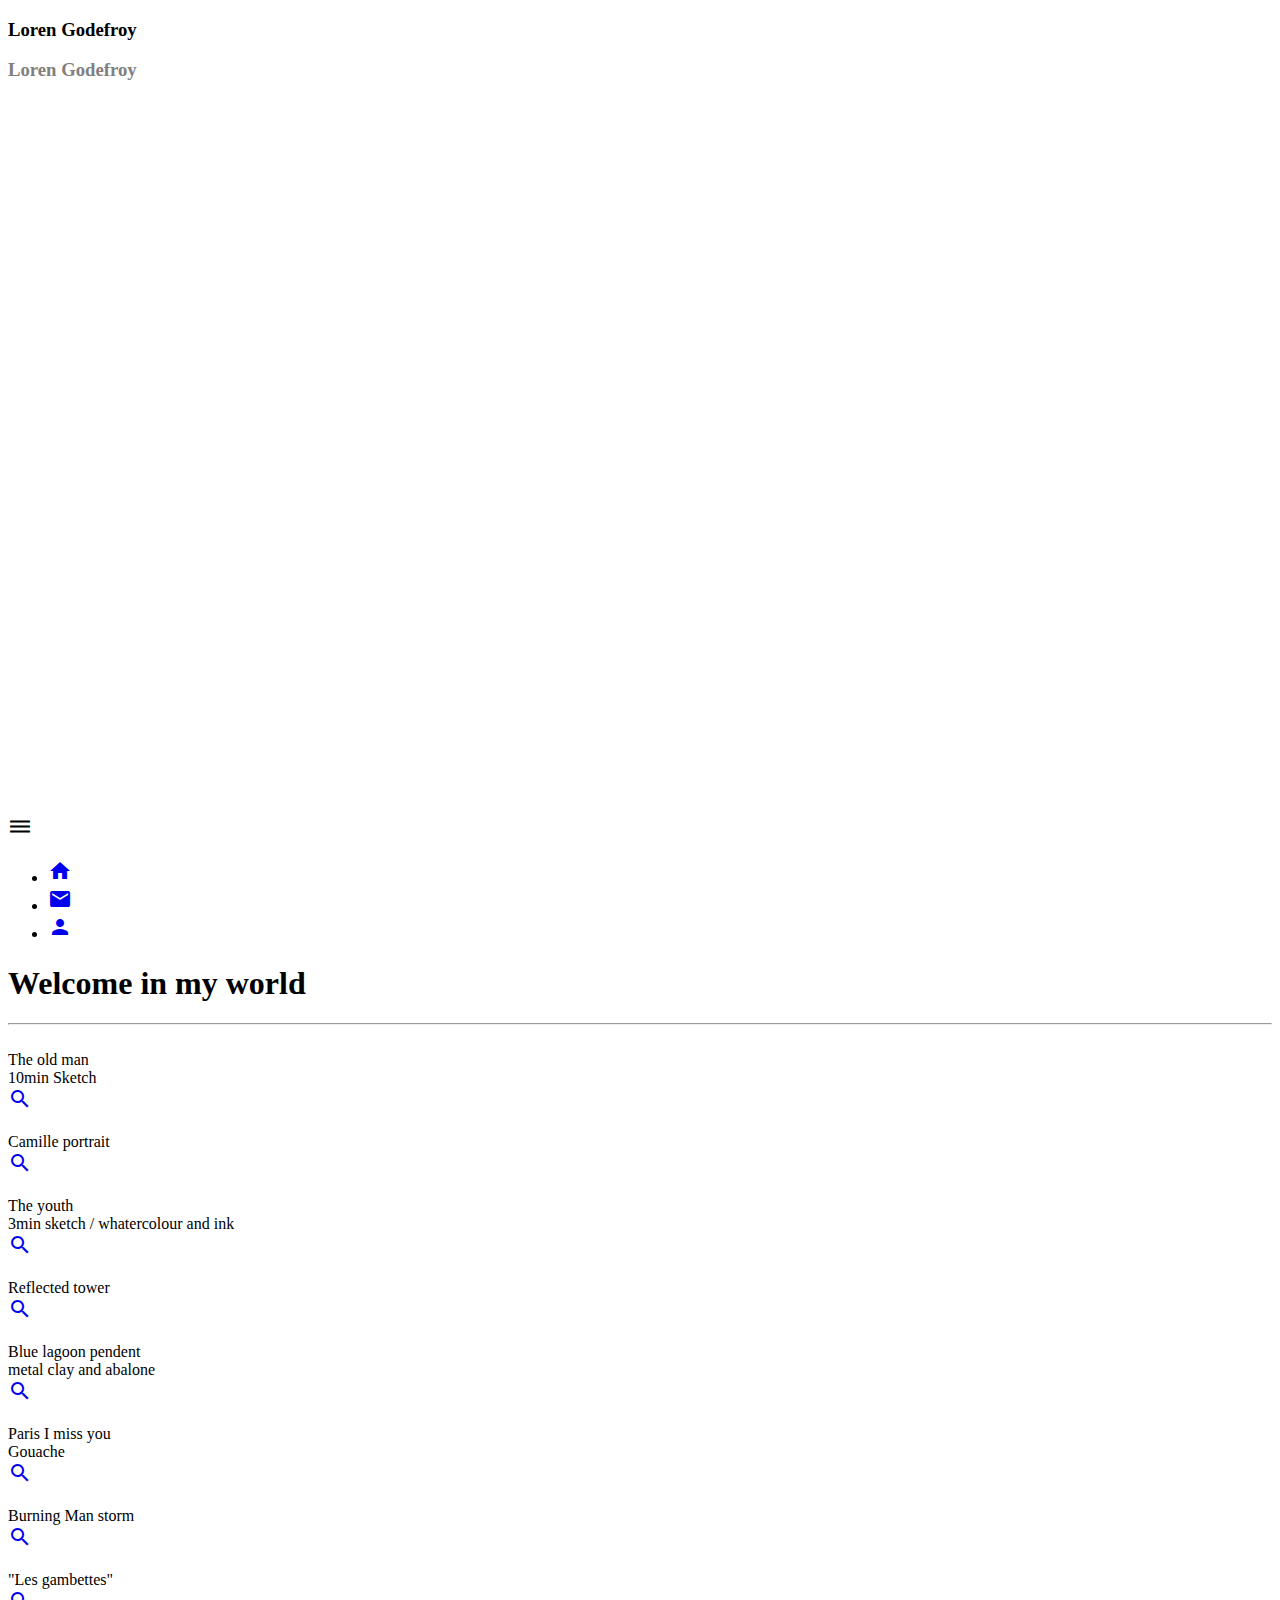
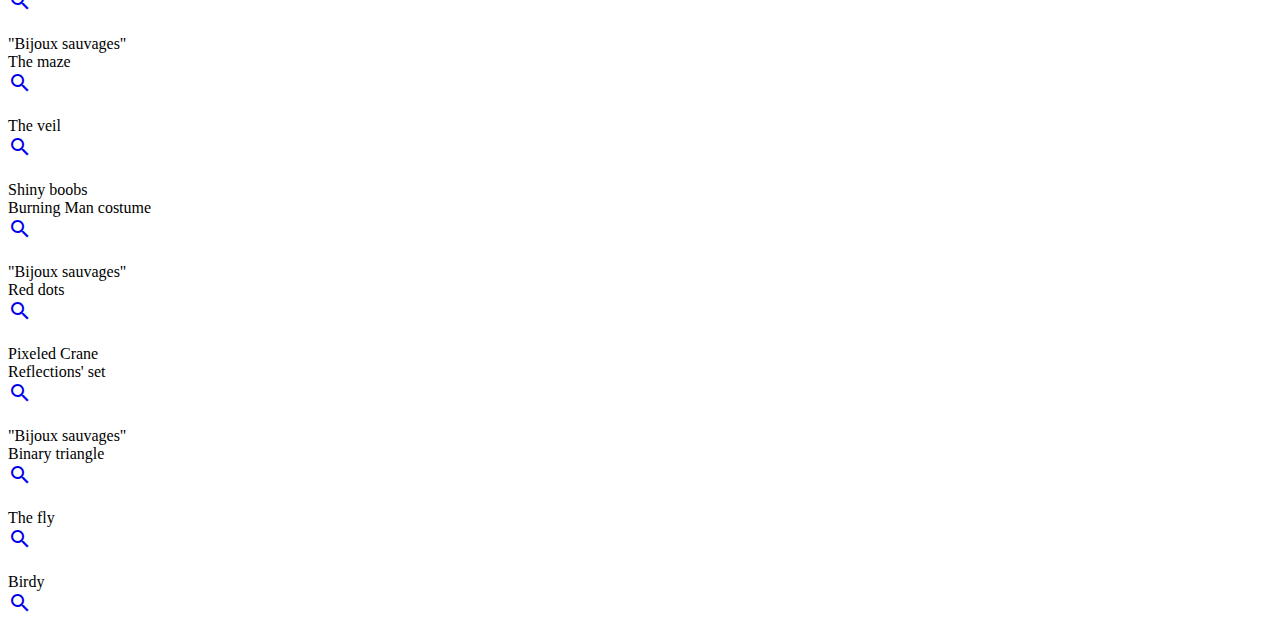
==== index.html @ ba367816 "attempt to fix js issue" ====
<!DOCTYPE html>
<html>
<head>
  <meta charset="utf-8"/>
  <title>My craft</title>

  <meta name="viewport" content="width=device-width, initial-scale=1.0">

  <script src="lib/jquery-3.1.1.min.js" charset="utf-8"></script>
  <script src="script.js" charset="utf-8"></script>


  <script src="https://use.fontawesome.com/9c2b1b55c2.js"></script>
  <link href="https://fonts.googleapis.com/css?family=Alegreya+Sans:100" rel="stylesheet">

  <!-- MATERIALIZE CSS -->
  <!-- Compiled and minified CSS -->
  <link rel="stylesheet" href="https://cdnjs.cloudflare.com/ajax/libs/materialize/0.100.2/css/materialize.min.css">

  <!-- Compiled and minified JavaScript -->
  <script src="https://cdnjs.cloudflare.com/ajax/libs/materialize/0.100.2/js/materialize.min.js"></script>

  <!-- icons Materialize -->
  <link href="https://fonts.googleapis.com/icon?family=Material+Icons" rel="stylesheet">

  <link rel="stylesheet" href="style.css" type="text/css">

  <script type="text/javascript" src="https://cdnjs.cloudflare.com/ajax/libs/lightbox2/2.9.0/js/lightbox.min.js"></script>

  <link rel="stylesheet" href="https://cdnjs.cloudflare.com/ajax/libs/lightbox2/2.9.0/css/lightbox.min.css" />

</head>
<body>

  <div id="menu-container-index">
    <!--  <a id="menu-index" href="home.html"><i class="fa fa-window-minimize fa-index" aria-hidden="true" color="white"></i></a> -->
    <div class="hide-on-med-and-down"><h3>Loren Godefroy</h3></div>

        <div class="hide-on-large-only"><h3 style="color: grey;">Loren Godefroy</h3></div>

  </div>


  <div id="container-video">

    <div class="arrow-video">
      <!-- <a class="button-home white" href="index.html" style="z-index: 239; opacity: 1;"><i class="material-icons">arrow_downward</i></a> -->
    </div>

    <div class="hide-on-med-and-down">

      <video width="1920" height="1080" autoplay="autoplay" loop="1" muted  style="width: 100%; height: auto; margin-left: 0px; margin-top: 0px;">
        <source src="imgs/720p-b-and-w.m4v" frameborder="0" allowfullscreen>
          <source src="movie.ogg" type="video/ogg">
            Your browser does not support the video tag.
          </video>
        </div>

      </div>

      <div class="button-video hide-on-med-and-down">
        <div class="text-overlay-one">
          <a href="#down"><i class="fa medium fa-chevron-down" aria-hidden="true"></i>
          </a>
        </div>
      </div>



      <div class="button-video hide-on-large-only">
        <div class="text-overlay-one">
          <a href="#down"><i class="fa medium fa-chevron-down" aria-hidden="true"></i>
          </a>
        </div>
      </div>




      <div class="container-pictures">

        <!-- BOUTON NAV -->
        <div class="fixed-action-btn horizontal">
          <a class="btn-floating btn-large waves-effect waves-light red">
            <i class="large material-icons">dehaze</i>
          </a>
          <ul>
            <li><a class="btn-floating red" href="index.html"><i class="material-icons">home</i></a></li>
            <li><a class="btn-floating blue" href="contact.html"><i class="material-icons">email</i></a></li>
            <li><a class="btn-floating green" href="about.html"><i class="material-icons">person</i></a></li>
          </ul>
        </div>





        <a id="down"></a>
        <h1>Welcome in my world</h1>
        <hr>
        <div class="row">

          <!-- COLUMN 1 -->
          <div class="col l4 m6 s12">




            <!-- PHOTO -->
            <div class="overlay-box">
              <img class="margin-bottom z-depth-1" src="imgs/drawing/sketch-old-man.jpg" alt="">
              <div class="overlay-blue">
                <div class="text-overlay"> The old man<br> 10min Sketch </div>
                <div class="button hide-on-med-and-down">
                <a href="imgs/drawing/sketch-old-man.jpg" data-lightbox="image-1" data-title="Old man 1" class="btn-floating btn-medium waves-effect waves-light grey"><i class="material-icons">search</i></a>
                </div>
              </div>
            </div>


            <!-- PHOTO -->
            <div class="overlay-box">
              <img class="margin-bottom z-depth-1" src="imgs/mix/photo-camille-bis.jpg" alt="">
              <div class="overlay-blue">
                <div class="text-overlay"> Camille portrait</div>
                <div class="button hide-on-med-and-down">
                <a href="imgs/mix/photo-camille-bis.jpg" data-lightbox="image-1" data-title="Camille" class="btn-floating btn-medium waves-effect waves-light grey"><i class="material-icons">search</i></a>
                </div>
              </div>
            </div>




            <!-- PHOTO -->
            <div class="overlay-box">
              <img class="margin-bottom z-depth-1" src="imgs/drawing/croquis-couleur-1.jpg" alt="">
              <div class="overlay-blue">
                <div class="text-overlay"> The youth <br> 3min sketch / whatercolour and ink</div>
                <div class="button hide-on-med-and-down">
                <a href="imgs/drawing/croquis-couleur-1.jpg" data-lightbox="image-1" data-title="3min sketch" class="btn-floating btn-medium waves-effect waves-light grey"><i class="material-icons">search</i></a>
                </div>
              </div>
            </div>




            <!-- PHOTO -->
            <div class="overlay-box">
              <img class="margin-bottom z-depth-1" src="imgs/mix/photo-reflection-1.jpg" alt="">
              <div class="overlay-blue">
                <div class="text-overlay">Reflected tower</div>
                <div class="button hide-on-med-and-down">
                <a href="imgs/mix/photo-reflection-1.jpg" data-lightbox="image-1" data-title="Reflected tower" class="btn-floating btn-medium waves-effect waves-light grey"><i class="material-icons">search</i></a>
                </div>
              </div>
            </div>










  </div>
            <!-- COLUMN 2-->

            <div class="col l4 m6 s12">



              <!-- PHOTO -->
              <div class="overlay-box">
                <img class="margin-bottom z-depth-1" src="imgs/mix/bijou-sauvage-3.jpg" alt="">
                <div class="overlay-blue">
                  <div class="text-overlay">Blue lagoon pendent <br> metal clay and abalone</div>
                  <div class="button hide-on-med-and-down">
                  <a href="imgs/mix/bijou-sauvage-3.jpg" data-lightbox="image-1" data-title="Blue lagoon pendent" class="btn-floating btn-medium waves-effect waves-light grey"><i class="material-icons">search</i></a>
                  </div>
                </div>
              </div>


              <!-- PHOTO -->
              <div class="overlay-box">
                <img class="margin-bottom z-depth-1" src="imgs/mix/gouache-grand-palais.jpg" alt="">
                <div class="overlay-blue">
                  <div class="text-overlay">Paris I miss you<br>Gouache</div>
                  <div class="button hide-on-med-and-down">
                  <a href="imgs/mix/gouache-grand-palais.jpg" data-lightbox="image-1" data-title="Paris I miss you" class="btn-floating btn-medium waves-effect waves-light grey"><i class="material-icons">search</i></a>
                  </div>
                </div>
              </div>


              <!-- PHOTO -->
              <div class="overlay-box">
                <img class="margin-bottom z-depth-1" src="imgs/mix/photo-brc-sandstorm.jpg" alt="">
                <div class="overlay-blue">
                  <div class="text-overlay">Burning Man storm</div>
                  <div class="button hide-on-med-and-down">
                  <a href="imgs/mix/photo-brc-sandstorm.jpg" data-lightbox="image-1" data-title="Burning Man storm" class="btn-floating btn-medium waves-effect waves-light grey"><i class="material-icons">search</i></a>
                  </div>
                </div>
              </div>


              <!-- PHOTO -->
              <div class="overlay-box">
                <img class="margin-bottom z-depth-1" src="imgs/mix/photo-nadege-4.jpg" alt="">
                <div class="overlay-blue">
                  <div class="text-overlay">"Les gambettes"</div>
                  <div class="button hide-on-med-and-down">
                  <a href="imgs/mix/photo-nadege-4.jpg" data-lightbox="image-1" data-title="Les gambettes" class="btn-floating btn-medium waves-effect waves-light grey"><i class="material-icons">search</i></a>
                  </div>
                </div>
              </div>


              <!-- PHOTO -->
              <div class="overlay-box">
                <img class="margin-bottom z-depth-1" src="imgs/mix/bijou-sauvage-1.jpg" alt="">
                <div class="overlay-blue">
                  <div class="text-overlay">"Bijoux sauvages" <br> The maze</div>
                  <div class="button hide-on-med-and-down">
                  <a href="imgs/mix/bijou-sauvage-1.jpg" data-lightbox="image-1" data-title="The maze" class="btn-floating btn-medium waves-effect waves-light grey"><i class="material-icons">search</i></a>
                  </div>
                </div>
              </div>


              <!-- PHOTO -->
              <div class="overlay-box">
                <img class="margin-bottom z-depth-1" src="imgs/mix/voilette-aureole-tag-bleu.jpg" alt="">
                <div class="overlay-blue">
                  <div class="text-overlay">The veil</div>
                  <div class="button hide-on-med-and-down">
                  <a href="imgs/mix/voilette-aureole-tag-bleu.jpg" data-lightbox="image-1" data-title="The veil" class="btn-floating btn-medium waves-effect waves-light grey"><i class="material-icons">search</i></a>
                  </div>
                </div>
              </div>









        </div>
            <!-- COLUMN 3 -->

            <div class="col l4 m6 s12">

              <!-- PHOTO -->
              <div class="overlay-box">
                <img class="margin-bottom z-depth-1" src="imgs/mix/header-seam.jpg" alt="">
                <div class="overlay-blue">
                  <div class="text-overlay">Shiny boobs<br>Burning Man costume</div>
                  <div class="button hide-on-med-and-down">
                  <a href="imgs/mix/header-seam.jpg" data-lightbox="image-1" data-title="Shiny boobs" class="btn-floating btn-medium waves-effect waves-light grey"><i class="material-icons">search</i></a>
                  </div>
                </div>
              </div>



              <!-- PHOTO -->
              <div class="overlay-box">
                <img class="margin-bottom z-depth-1" src="imgs/mix/bijou-sauvage-2.jpg" alt="">
                <div class="overlay-blue">
                  <div class="text-overlay">"Bijoux sauvages" <br> Red dots</div>
                  <div class="button hide-on-med-and-down">
                  <a href="imgs/mix/bijou-sauvage-2.jpg" data-lightbox="image-1" data-title="Red dots" class="btn-floating btn-medium waves-effect waves-light grey"><i class="material-icons">search</i></a>
                  </div>
                </div>
              </div>


              <!-- PHOTO -->
              <div class="overlay-box">
                <img class="margin-bottom z-depth-1" src="imgs/mix/photo-reflection-7.jpg" alt="">
                <div class="overlay-blue">
                  <div class="text-overlay">Pixeled Crane <br> Reflections' set</div>
                  <div class="button hide-on-med-and-down">
                  <a href="imgs/mix/photo-reflection-7.jpg" data-lightbox="image-1" data-title="Pixeled Crane" class="btn-floating btn-medium waves-effect waves-light grey"><i class="material-icons">search</i></a>
                  </div>
                </div>
              </div>


              <!-- PHOTO -->
              <div class="overlay-box">
                <img class="margin-bottom z-depth-1" src="imgs/mix/bijou-sauvage-4.jpg" alt="">
                <div class="overlay-blue">
                  <div class="text-overlay">"Bijoux sauvages" <br> Binary triangle</div>
                  <div class="button hide-on-med-and-down">
                  <a href="imgs/mix/bijou-sauvage-4.jpg" data-lightbox="image-1" data-title="Binary triangle" class="btn-floating btn-medium waves-effect waves-light grey"><i class="material-icons">search</i></a>
                  </div>
                </div>
              </div>

              <!-- PHOTO -->
              <div class="overlay-box">
                <img class="margin-bottom z-depth-1" src="imgs/mix/photo-mouche.jpg" alt="">
                <div class="overlay-blue">
                  <div class="text-overlay">The fly</div>
                  <div class="button hide-on-med-and-down">
                  <a href="imgs/mix/photo-mouche.jpg" data-lightbox="image-1" data-title="The fly" class="btn-floating btn-medium waves-effect waves-light grey"><i class="material-icons">search</i></a>
                  </div>
                </div>
              </div>


              <!-- PHOTO -->
              <div class="overlay-box">
                <img class="margin-bottom z-depth-1" src="imgs/mix/pin-feather.jpg" alt="">
                <div class="overlay-blue">
                  <div class="text-overlay">Birdy</div>
                  <div class="button hide-on-med-and-down">
                  <a href="imgs/mix/pin-feather.jpg" data-lightbox="image-1" data-title="Birdy" class="btn-floating btn-medium waves-effect waves-light grey"><i class="material-icons">search</i></a>
                  </div>
                </div>
              </div>












            </div>
          </div>

</div>
<script src="script.js" charset="utf-8"></script>


</body>
</html>
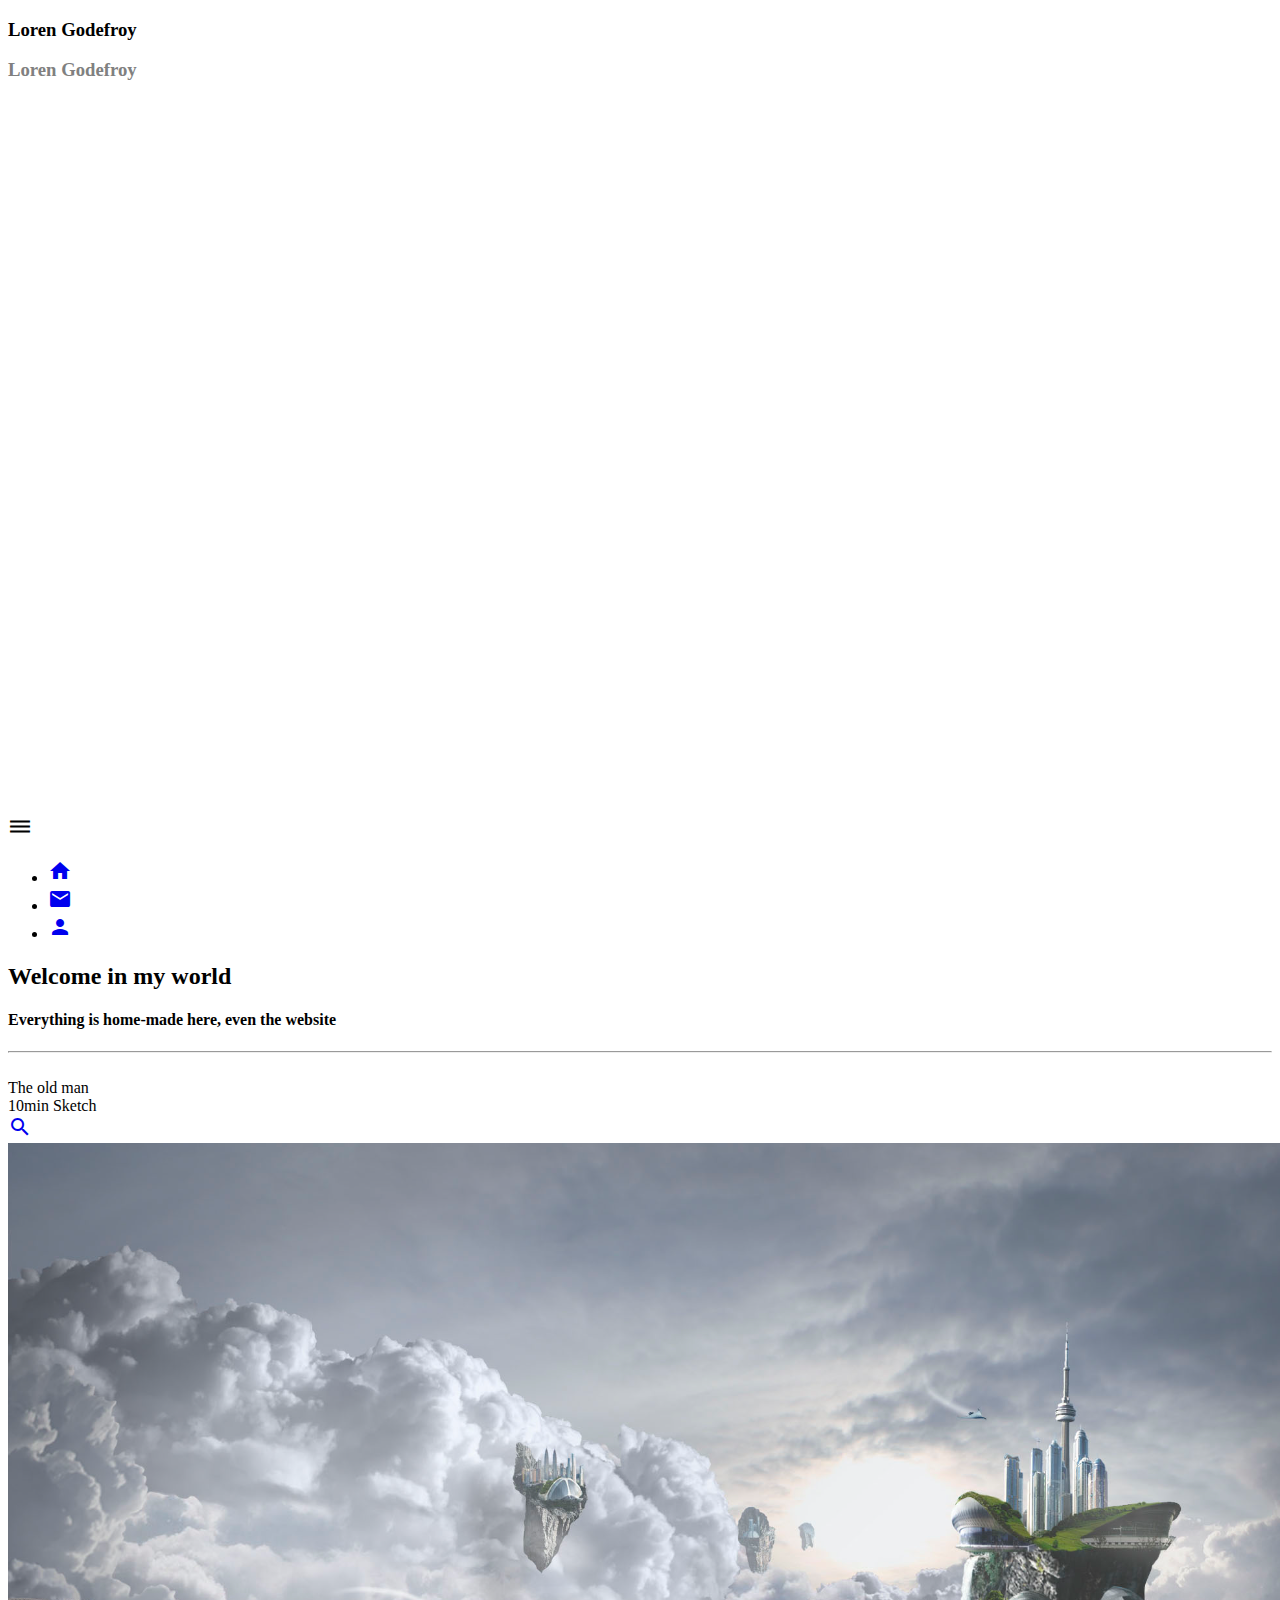
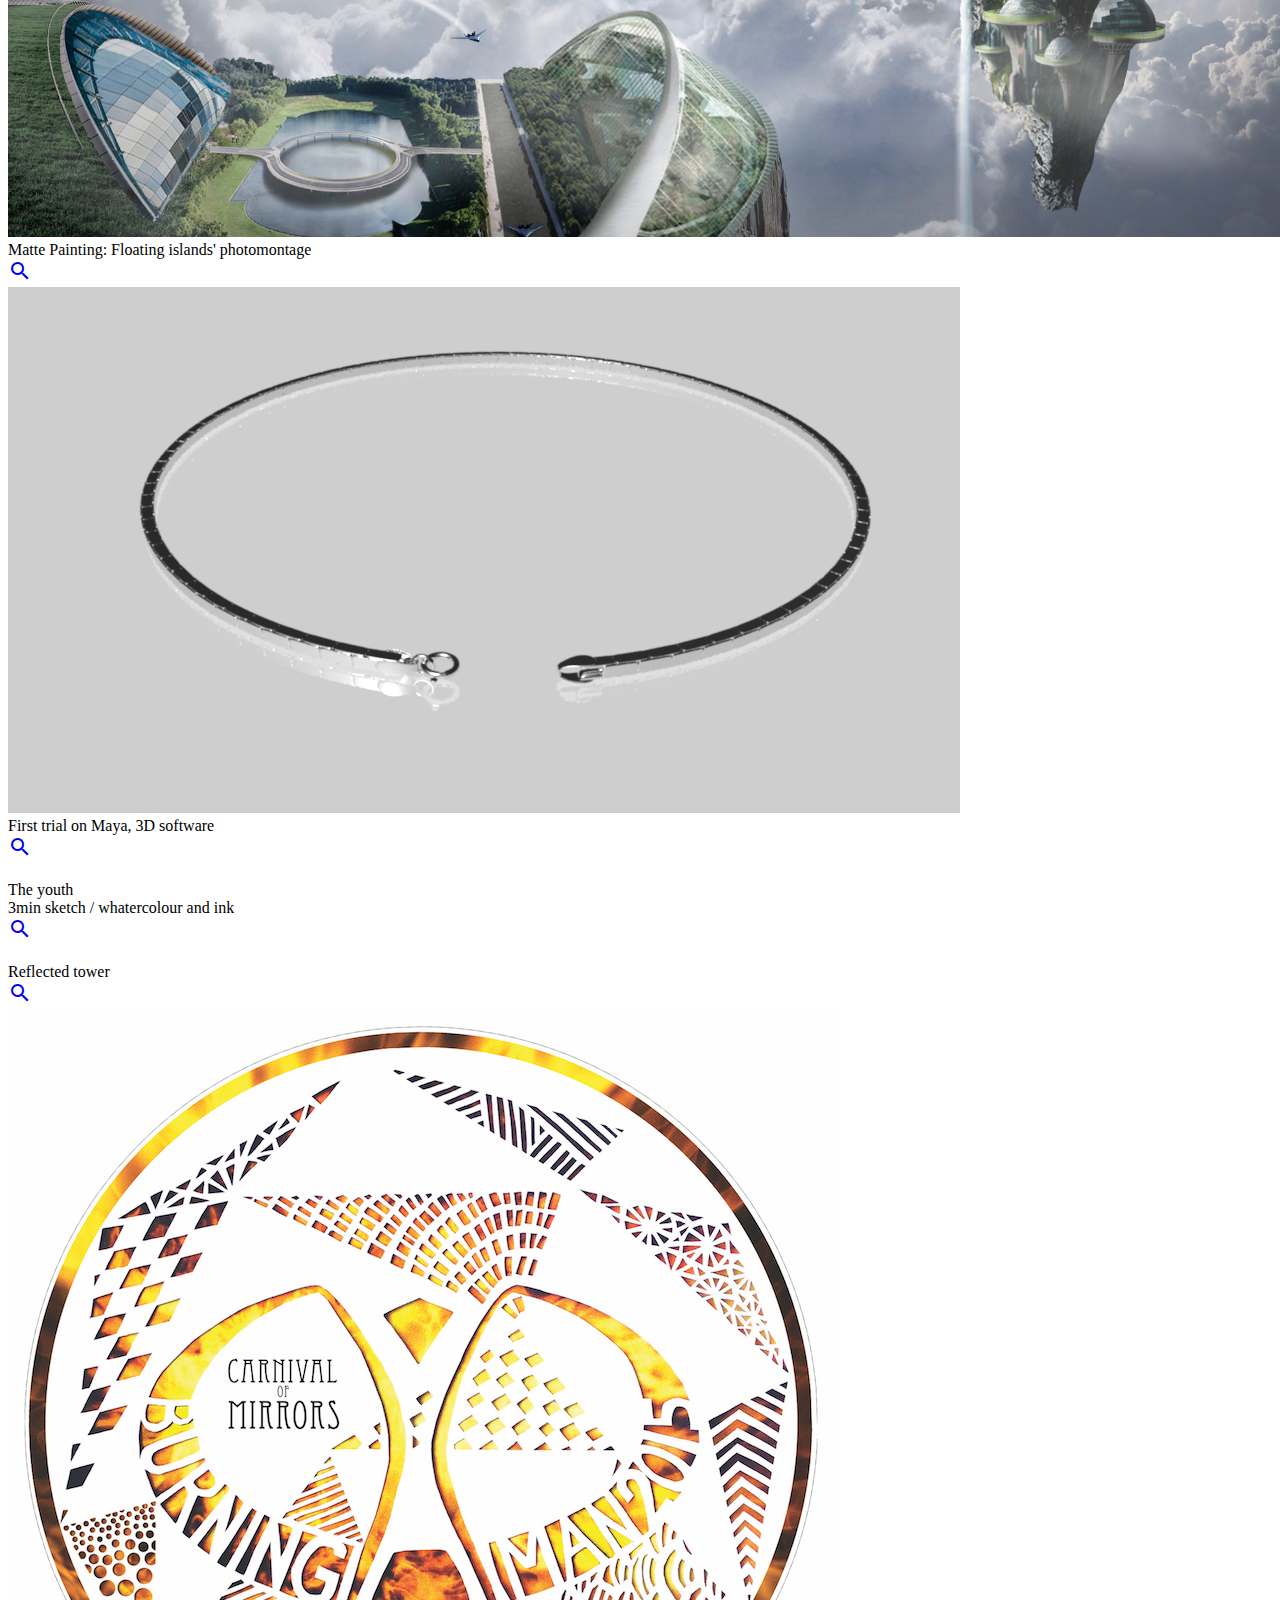
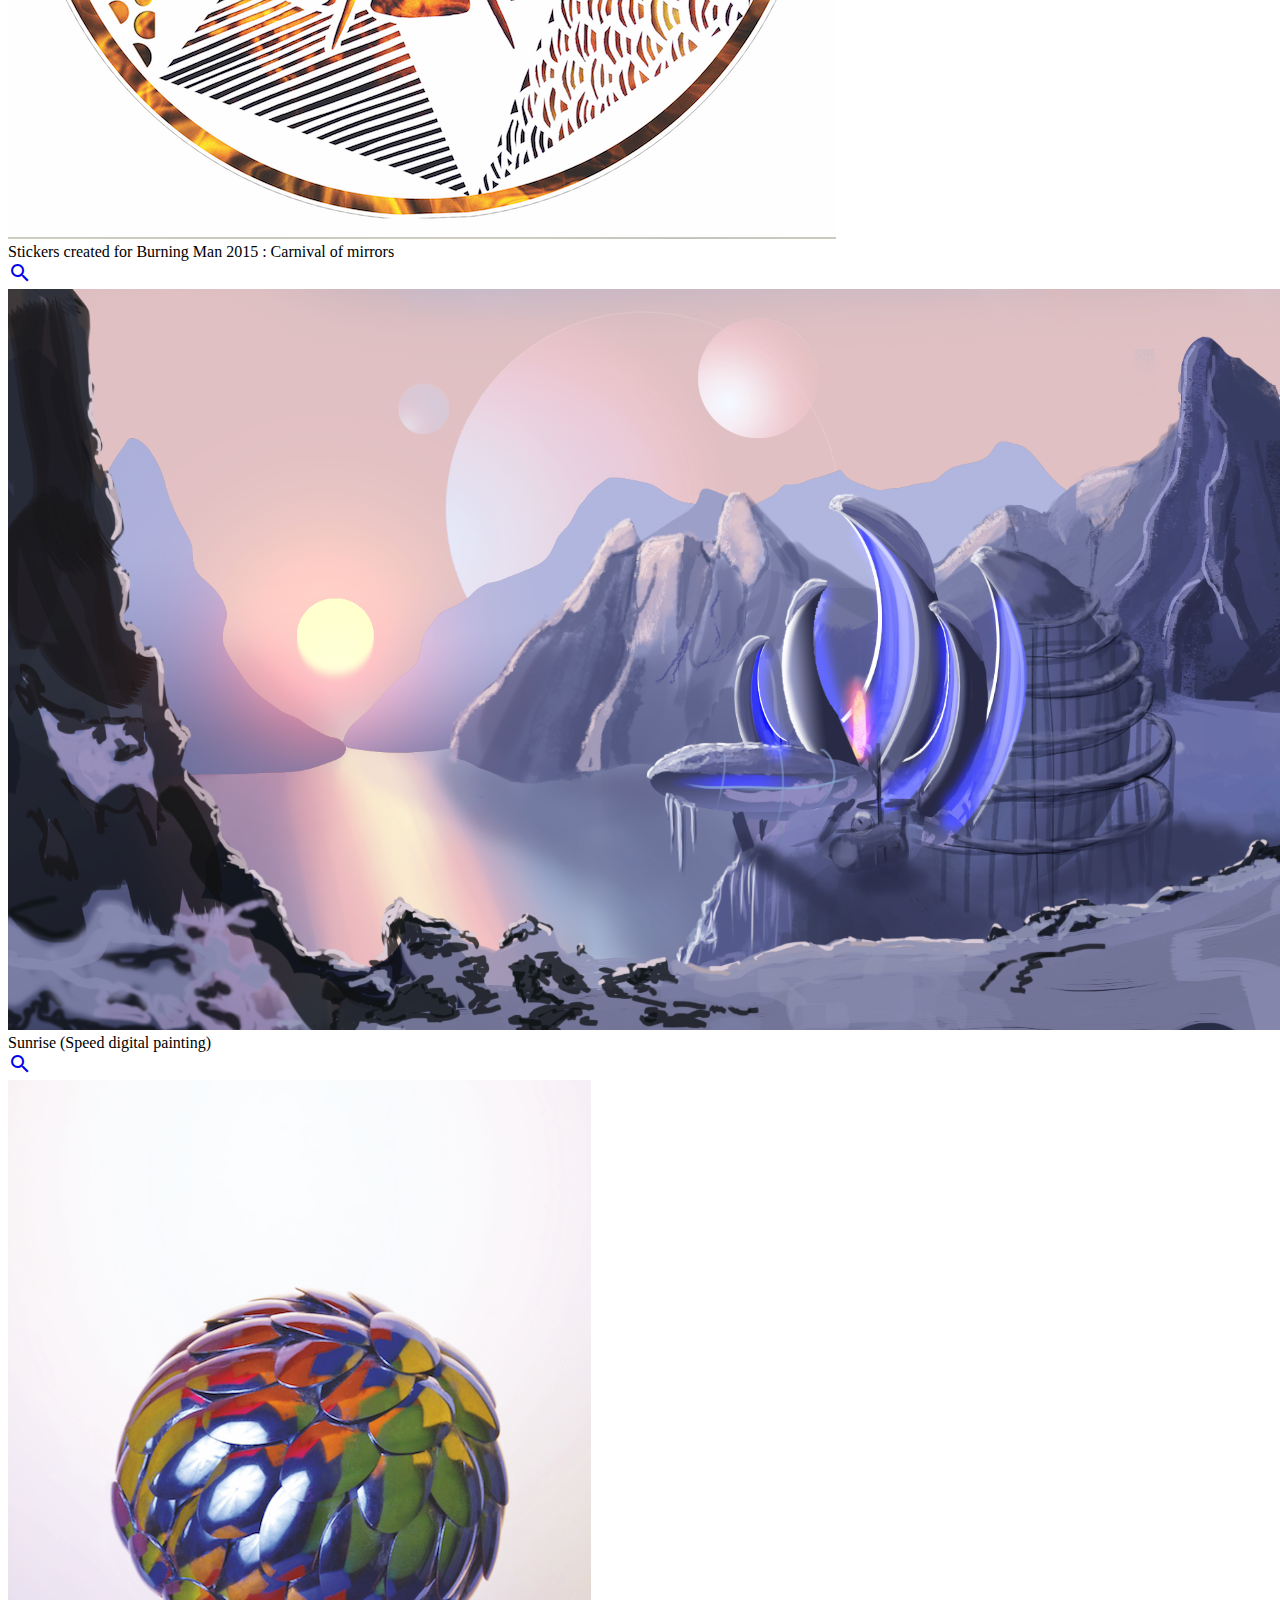
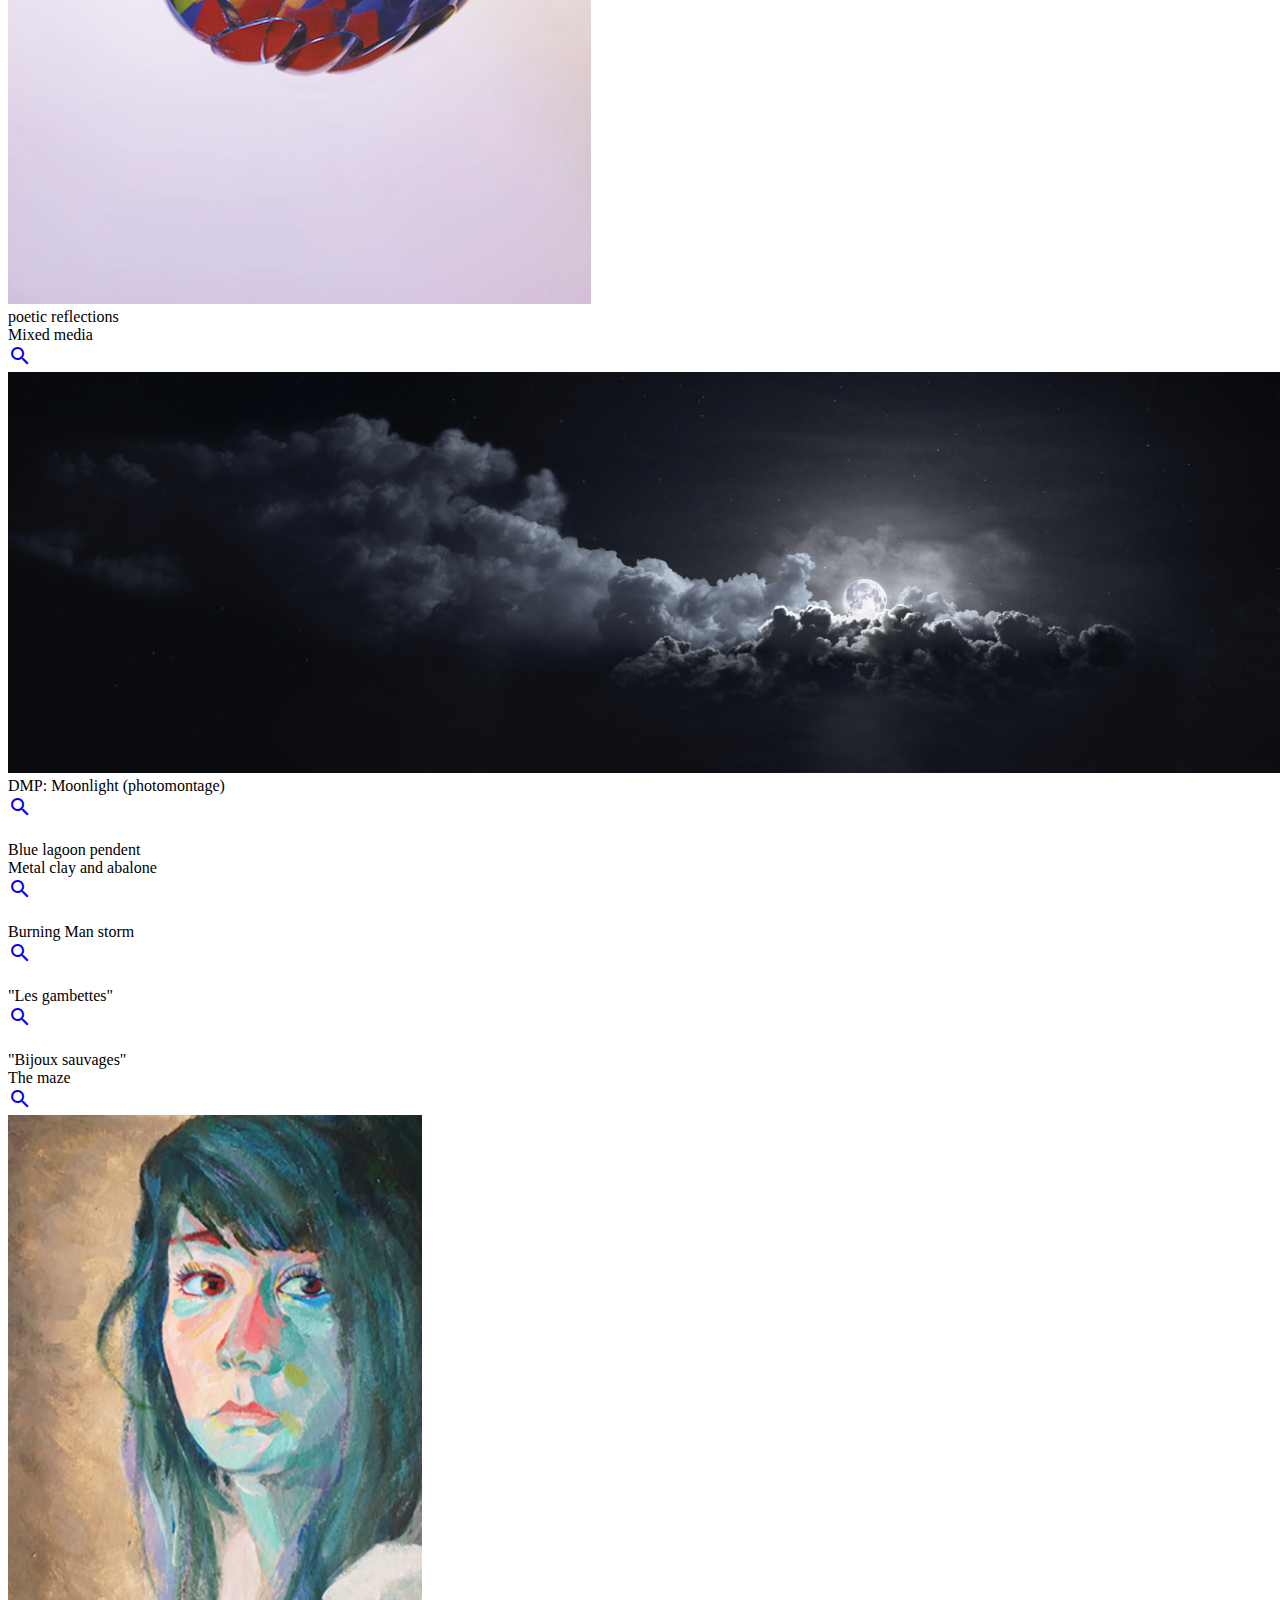
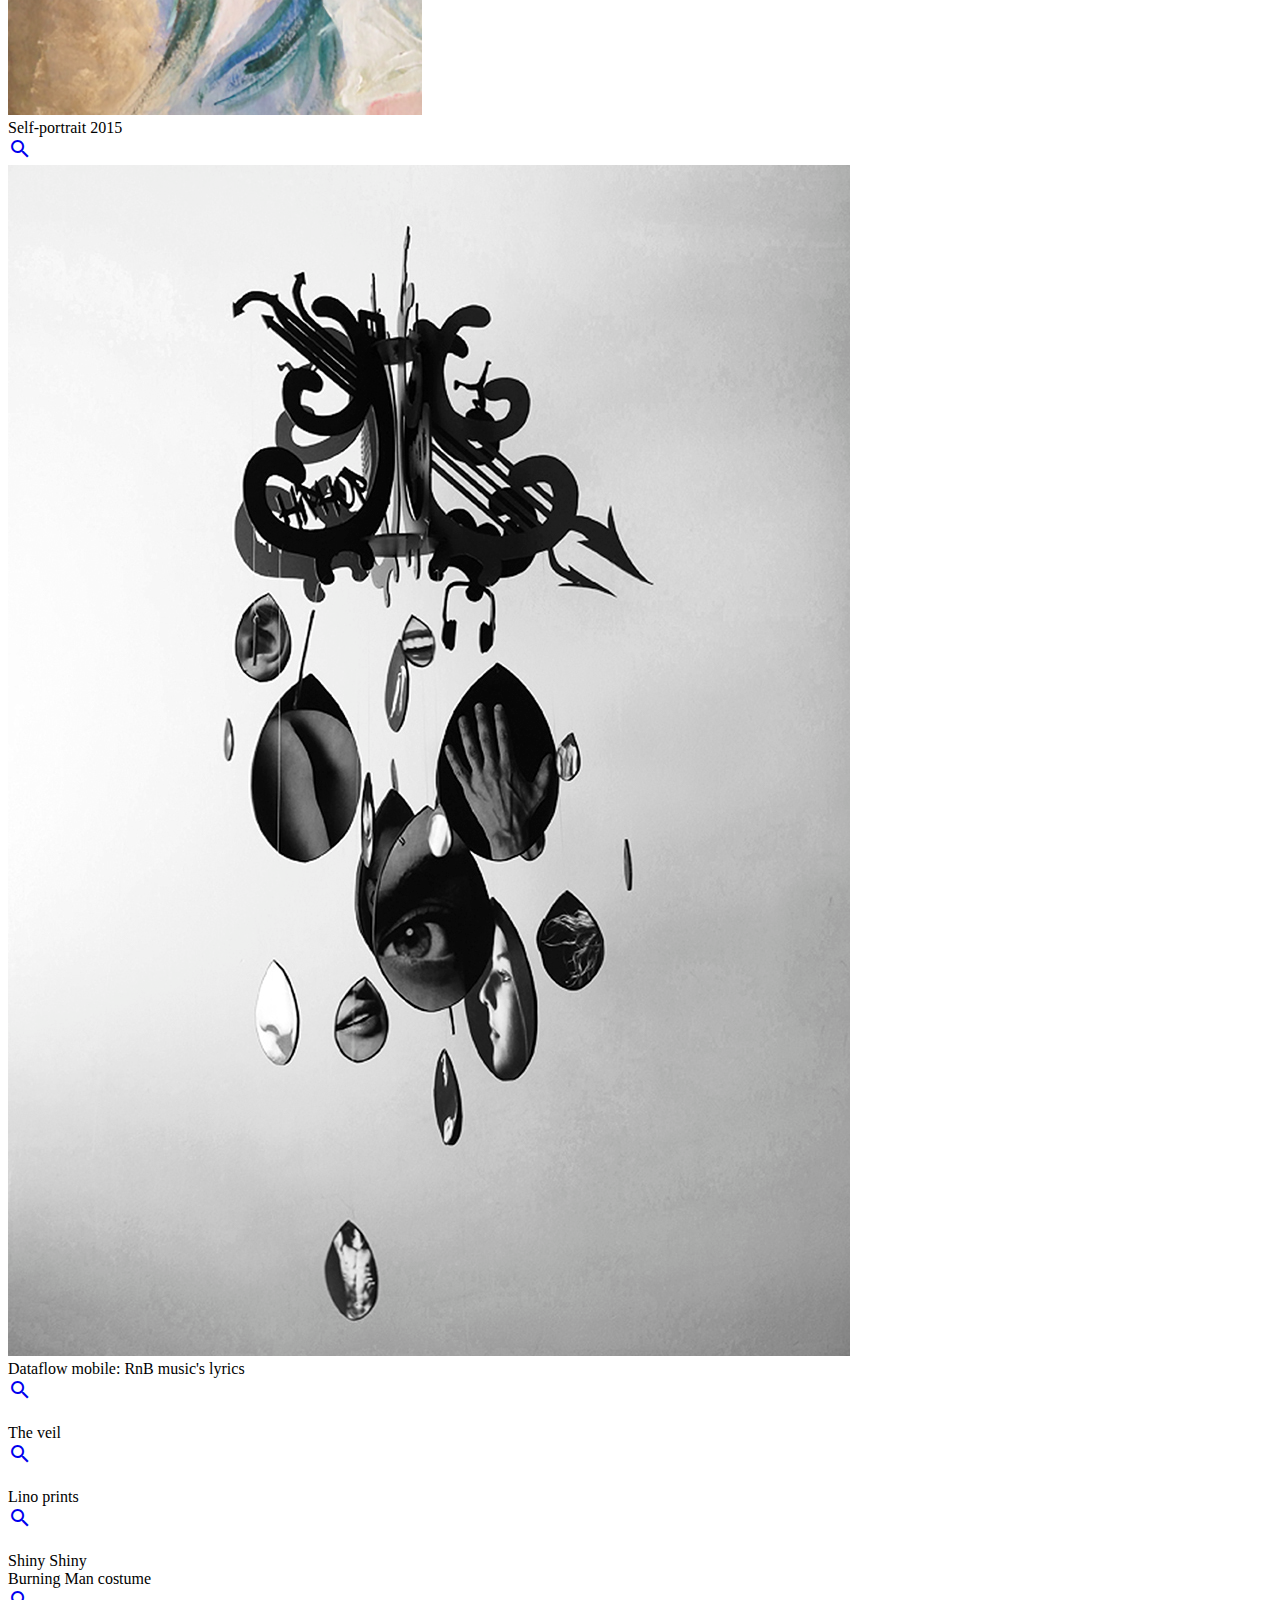
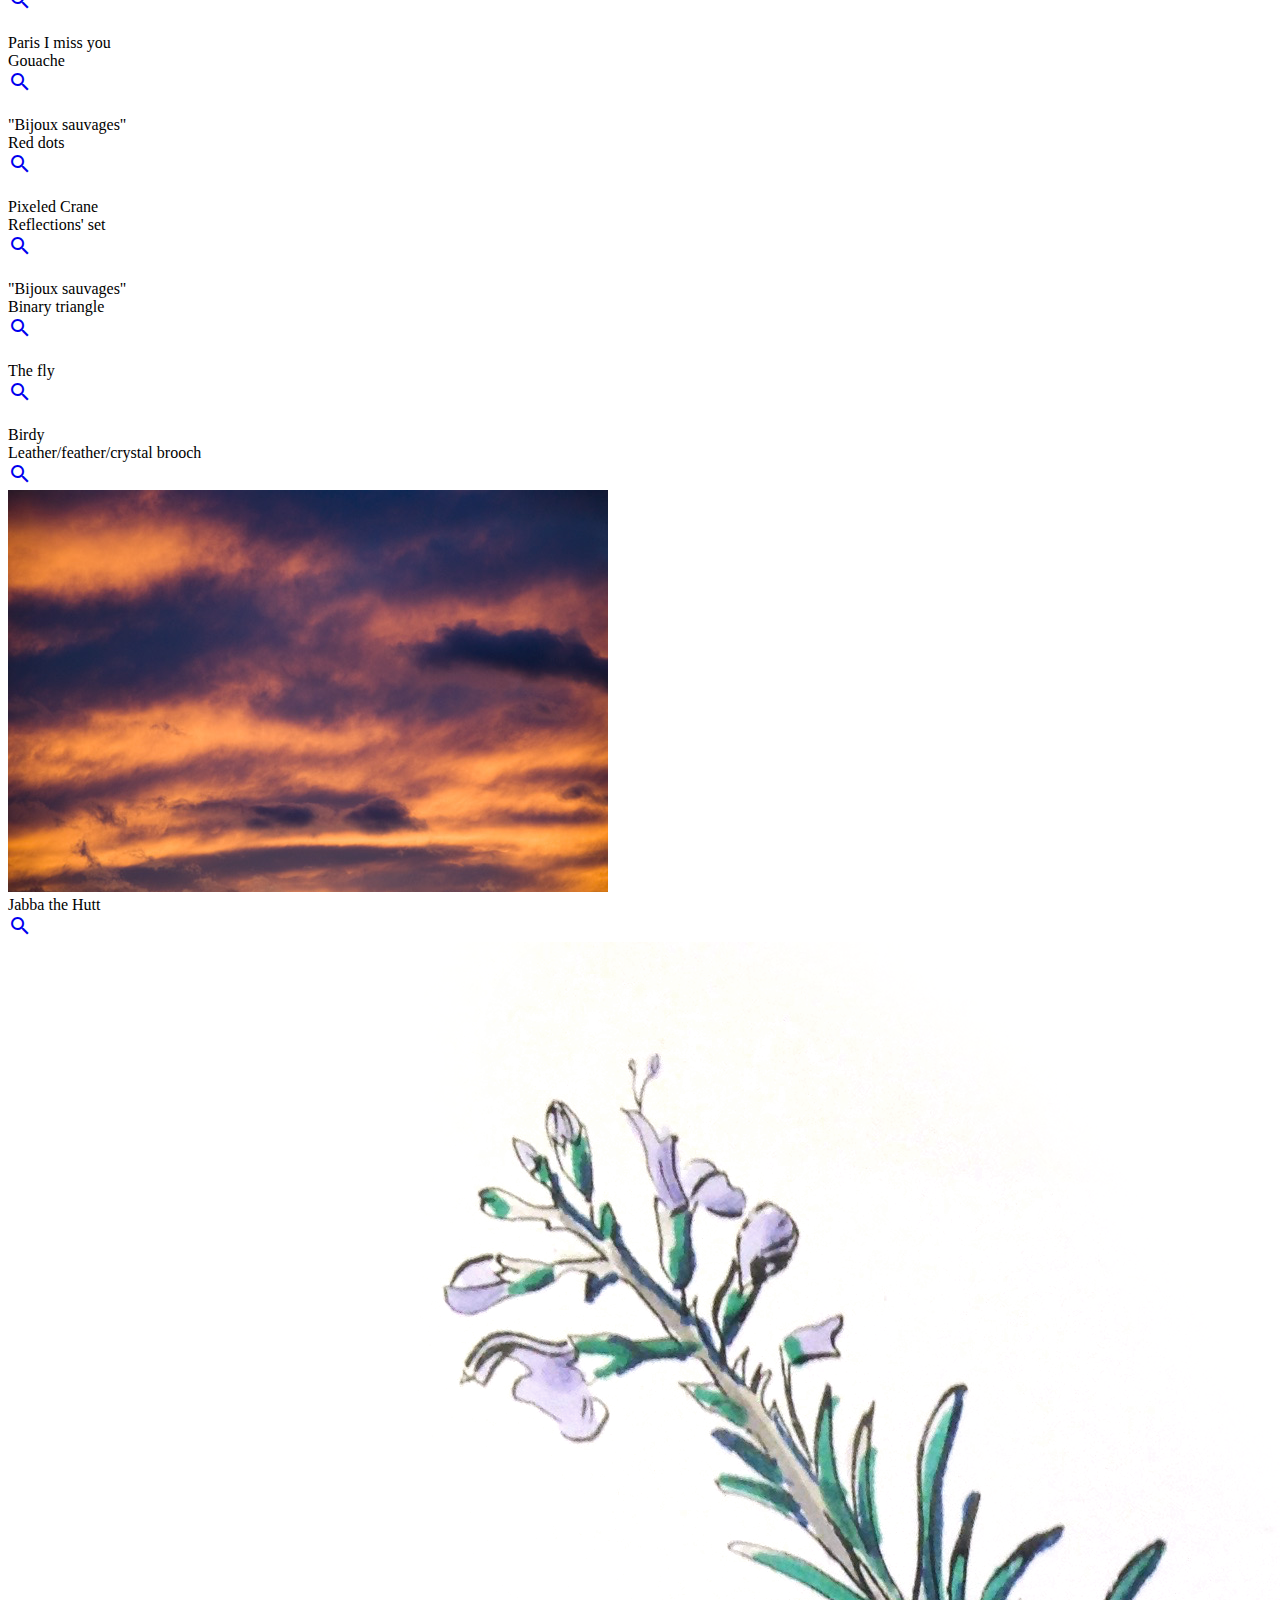
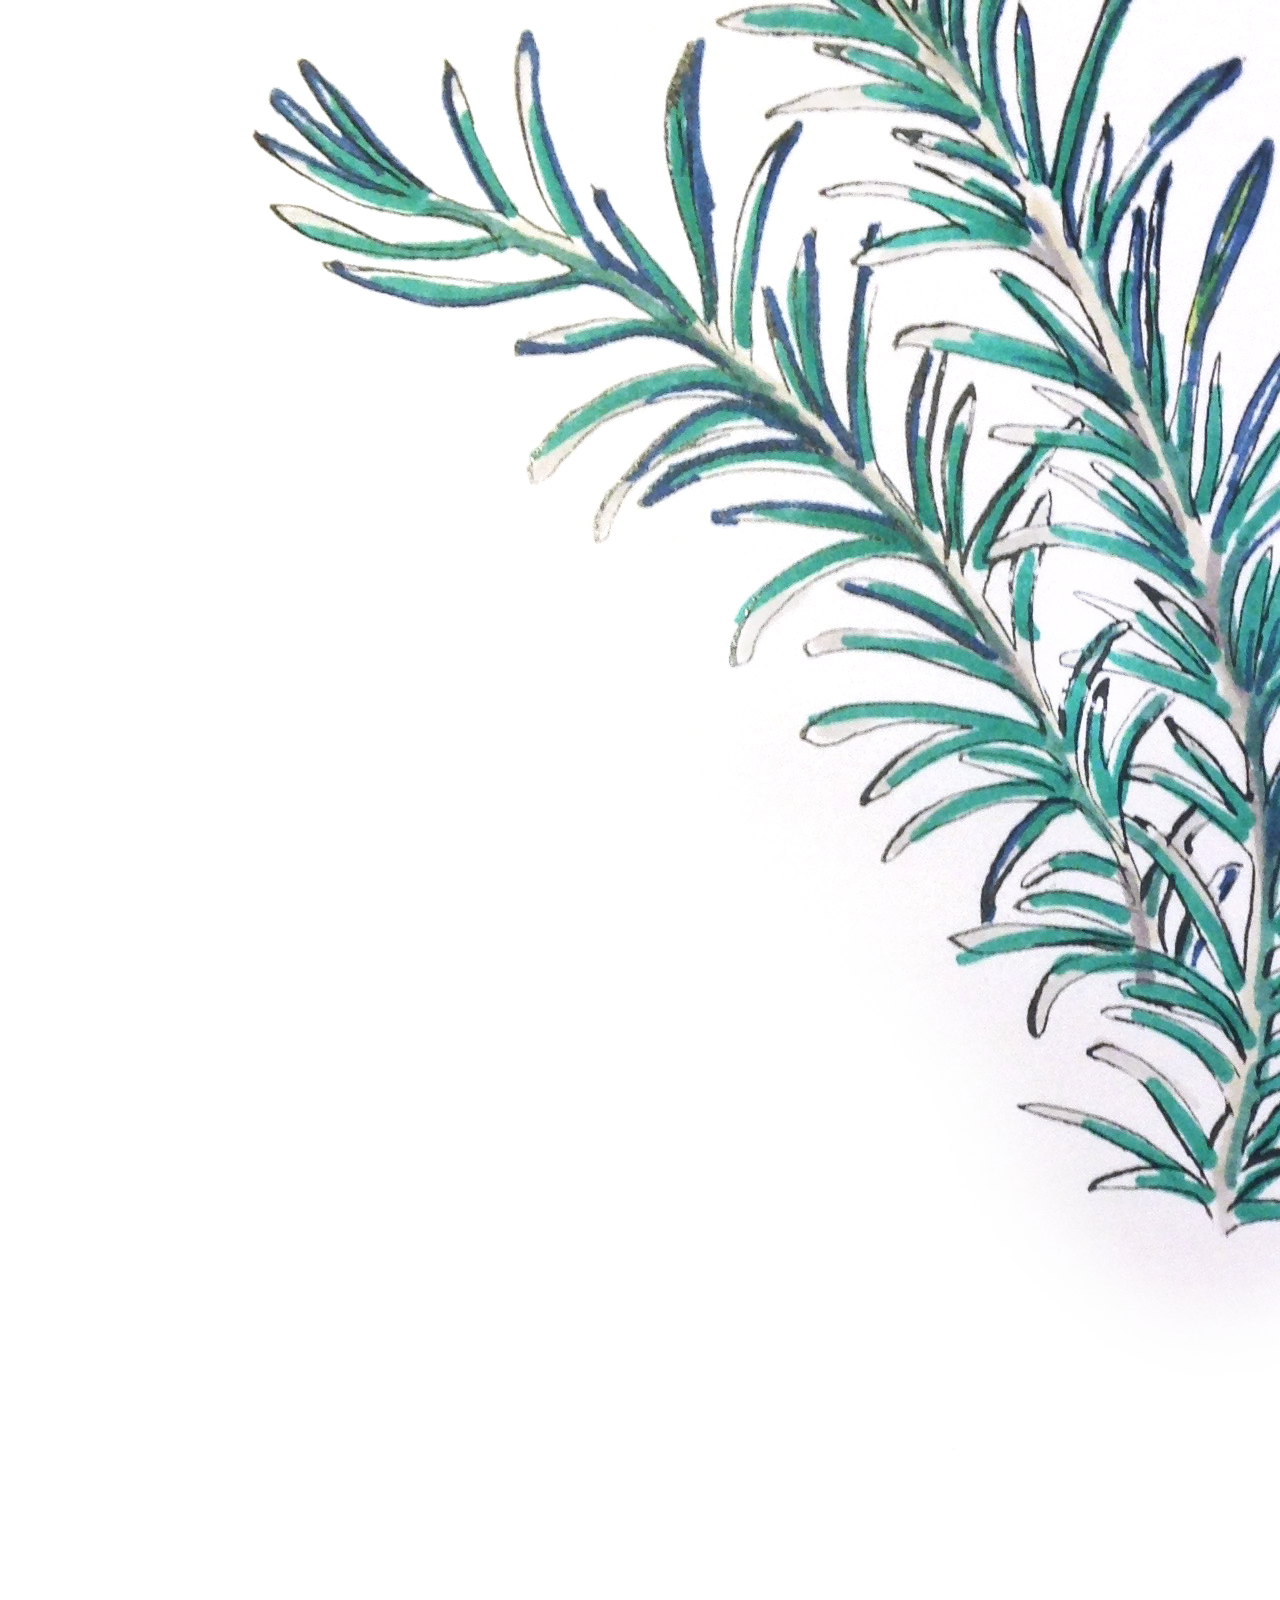
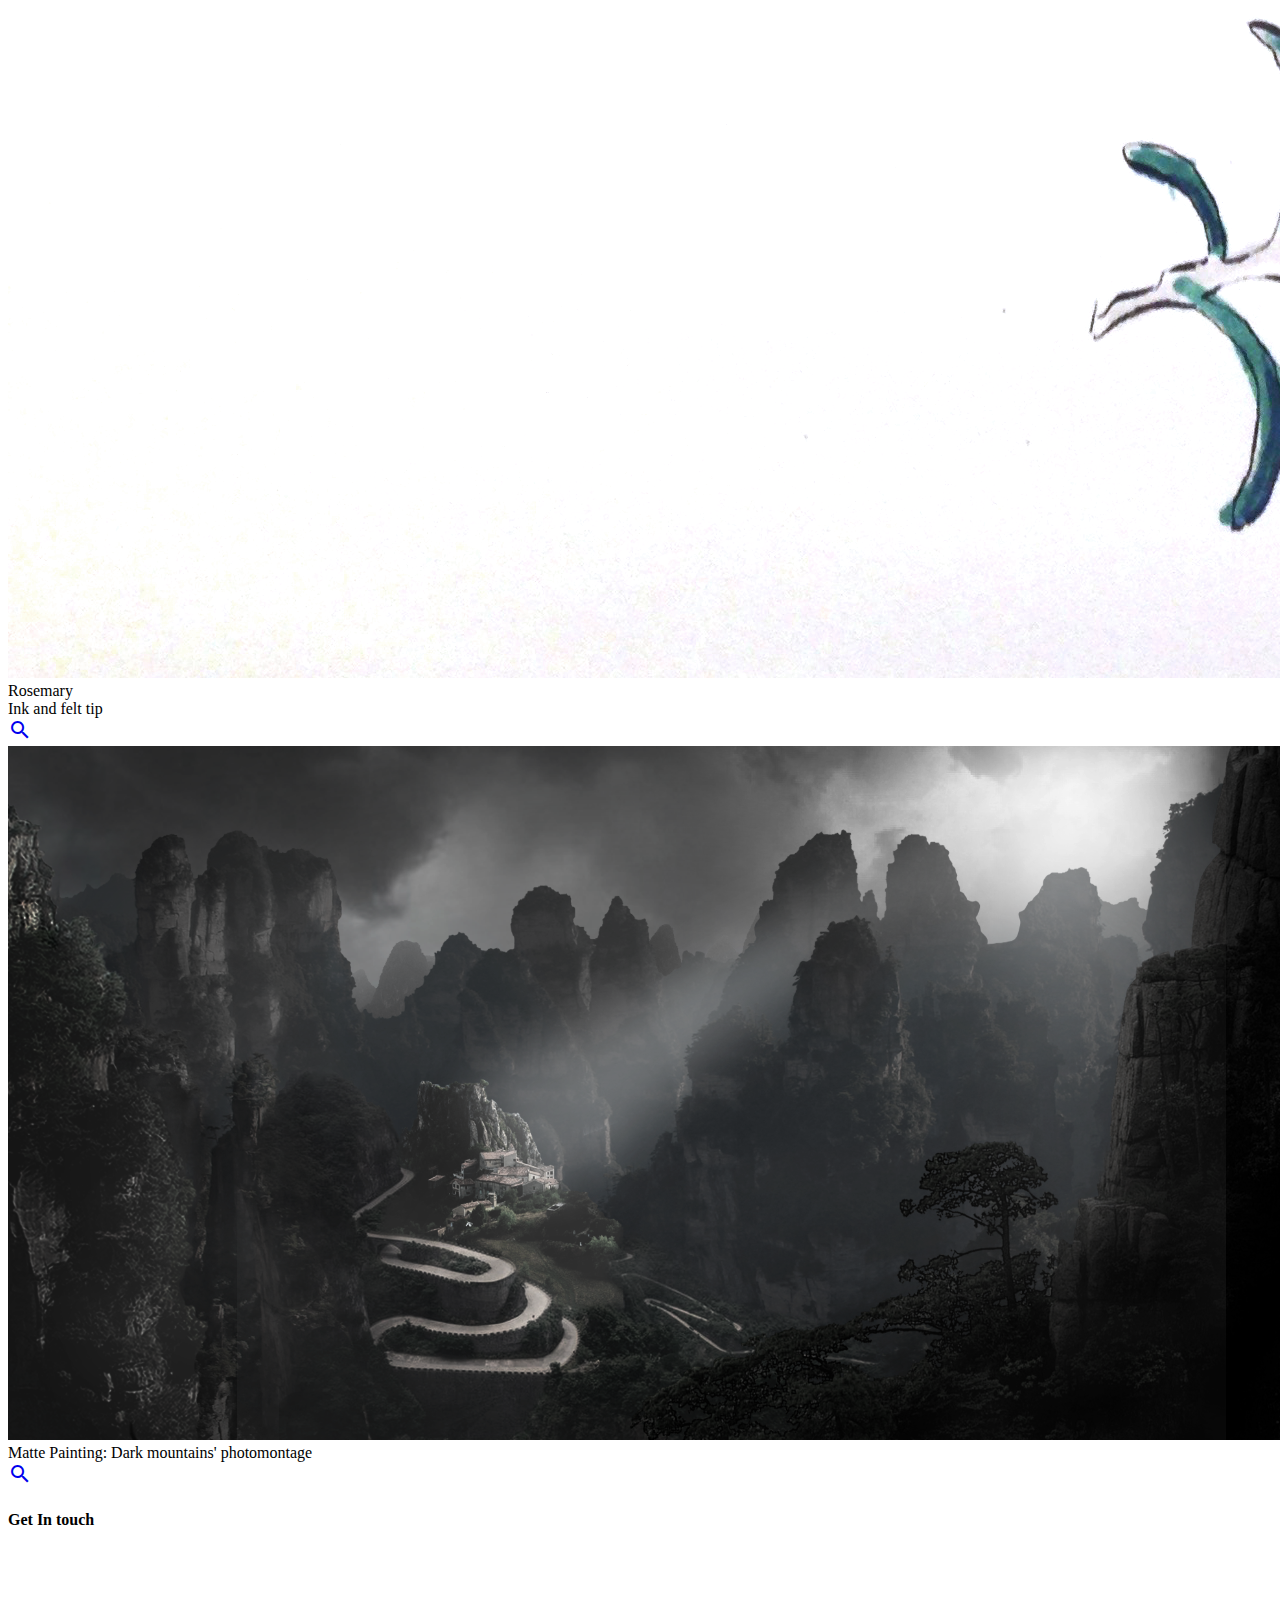
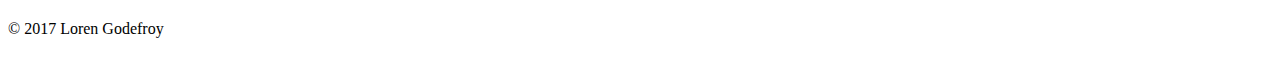
==== commit e545826e: "vé changes" ====
--- a/index.html
+++ b/index.html
@@ -96,7 +96,8 @@
 
 
         <a id="down"></a>
-        <h1>Welcome in my world</h1>
+        <h2>Welcome in my world</h2>
+        <h4>Everything is home-made here, even the website</h4>
         <hr>
         <div class="row">
 
@@ -118,13 +119,35 @@
             </div>
 
 
-            <!-- PHOTO -->
-            <div class="overlay-box">
-              <img class="margin-bottom z-depth-1" src="imgs/mix/photo-camille-bis.jpg" alt="">
-              <div class="overlay-blue">
-                <div class="text-overlay"> Camille portrait</div>
-                <div class="button hide-on-med-and-down">
-                <a href="imgs/mix/photo-camille-bis.jpg" data-lightbox="image-1" data-title="Camille" class="btn-floating btn-medium waves-effect waves-light grey"><i class="material-icons">search</i></a>
+
+
+
+            <!-- PHOTO -->
+            <div class="overlay-box">
+              <img class="margin-bottom z-depth-1" src="imgs/mix/mp-1.png" alt="">
+              <div class="overlay-blue">
+                <div class="text-overlay"> Matte Painting: Floating islands' photomontage</div>
+                <div class="button hide-on-med-and-down">
+                <a href="imgs/mix/mp-1.png" data-lightbox="image-1" data-title="Photomontage: floating islands" class="btn-floating btn-medium waves-effect waves-light grey"><i class="material-icons">search</i></a>
+                </div>
+              </div>
+            </div>
+
+
+
+
+
+
+
+
+
+            <!-- PHOTO -->
+            <div class="overlay-box">
+              <img class="margin-bottom z-depth-1" src="imgs/mix/maya.png" alt="">
+              <div class="overlay-blue">
+                <div class="text-overlay"> First trial on Maya, 3D software</div>
+                <div class="button hide-on-med-and-down">
+                <a href="imgs/mix/maya.png" data-lightbox="image-1" data-title="Maya trial" class="btn-floating btn-medium waves-effect waves-light grey"><i class="material-icons">search</i></a>
                 </div>
               </div>
             </div>
@@ -162,12 +185,85 @@
 
 
 
+            <!-- PHOTO -->
+            <div class="overlay-box">
+              <img class="margin-bottom z-depth-1" src="imgs/mix/bm-sticker.png" alt="">
+              <div class="overlay-blue">
+                <div class="text-overlay">Stickers created for Burning Man 2015 : Carnival of mirrors</div>
+                <div class="button hide-on-med-and-down">
+                <a href="imgs/mix/bm-sticker.png" data-lightbox="image-1" data-title="Burning Man stickers" class="btn-floating btn-medium waves-effect waves-light grey"><i class="material-icons">search</i></a>
+                </div>
+              </div>
+            </div>
+
+
+
+
+
+
+
+
+
+            <!-- PHOTO -->
+            <div class="overlay-box">
+              <img class="margin-bottom z-depth-1" src="imgs/mix/speed-painting-1.png" alt="sky-photomontage">
+              <div class="overlay-blue">
+                <div class="text-overlay">Sunrise (Speed digital painting)</div>
+                <div class="button hide-on-med-and-down">
+                <a href="imgs/mix/speed-painting-1.png" data-lightbox="image-1" data-title="Sunrise" class="btn-floating btn-medium waves-effect waves-light grey"><i class="material-icons">search</i></a>
+                </div>
+              </div>
+            </div>
+
+
+
+
+
+
+            <!-- PHOTO -->
+            <div class="overlay-box">
+              <img class="margin-bottom z-depth-1" src="imgs/mix/poetic-reflections.png" alt="poetic-reflections">
+              <div class="overlay-blue">
+                <div class="text-overlay">poetic reflections <br> Mixed media </div>
+                <div class="button hide-on-med-and-down">
+                <a href="imgs/mix/poetic-reflections.png" data-lightbox="image-1" data-title="poetic reflections.png" class="btn-floating btn-medium waves-effect waves-light grey"><i class="material-icons">search</i></a>
+                </div>
+              </div>
+            </div>
+
+
+
+
+            <!-- PHOTO -->
+            <div class="overlay-box">
+              <img class="margin-bottom z-depth-1" src="imgs/mix/sky-1.png" alt="sky-photomontage">
+              <div class="overlay-blue">
+                <div class="text-overlay">DMP: Moonlight (photomontage)</div>
+                <div class="button hide-on-med-and-down">
+                <a href="imgs/mix/sky-1.png" data-lightbox="image-1" data-title="Moonlight" class="btn-floating btn-medium waves-effect waves-light grey"><i class="material-icons">search</i></a>
+                </div>
+              </div>
+            </div>
+
+
+
+
+
+
 
 
 
 
   </div>
-            <!-- COLUMN 2-->
+
+
+
+
+
+
+
+
+            <!-- COLUMNnnnnnnnnnnnnnnnnnnnnnnnnnnnnnn 2-->
 
             <div class="col l4 m6 s12">
 
@@ -177,7 +273,7 @@
               <div class="overlay-box">
                 <img class="margin-bottom z-depth-1" src="imgs/mix/bijou-sauvage-3.jpg" alt="">
                 <div class="overlay-blue">
-                  <div class="text-overlay">Blue lagoon pendent <br> metal clay and abalone</div>
+                  <div class="text-overlay">Blue lagoon pendent <br> Metal clay and abalone</div>
                   <div class="button hide-on-med-and-down">
                   <a href="imgs/mix/bijou-sauvage-3.jpg" data-lightbox="image-1" data-title="Blue lagoon pendent" class="btn-floating btn-medium waves-effect waves-light grey"><i class="material-icons">search</i></a>
                   </div>
@@ -185,6 +281,143 @@
               </div>
 
 
+
+
+
+              <!-- PHOTO -->
+              <div class="overlay-box">
+                <img class="margin-bottom z-depth-1" src="imgs/mix/photo-brc-sandstorm.jpg" alt="">
+                <div class="overlay-blue">
+                  <div class="text-overlay">Burning Man storm</div>
+                  <div class="button hide-on-med-and-down">
+                  <a href="imgs/mix/photo-brc-sandstorm.jpg" data-lightbox="image-1" data-title="Burning Man storm" class="btn-floating btn-medium waves-effect waves-light grey"><i class="material-icons">search</i></a>
+                  </div>
+                </div>
+              </div>
+
+
+              <!-- PHOTO -->
+              <div class="overlay-box">
+                <img class="margin-bottom z-depth-1" src="imgs/mix/photo-nadege-4.jpg" alt="">
+                <div class="overlay-blue">
+                  <div class="text-overlay">"Les gambettes"</div>
+                  <div class="button hide-on-med-and-down">
+                  <a href="imgs/mix/photo-nadege-4.jpg" data-lightbox="image-1" data-title="Les gambettes" class="btn-floating btn-medium waves-effect waves-light grey"><i class="material-icons">search</i></a>
+                  </div>
+                </div>
+              </div>
+
+
+              <!-- PHOTO -->
+              <div class="overlay-box">
+                <img class="margin-bottom z-depth-1" src="imgs/mix/bijou-sauvage-1.jpg" alt="">
+                <div class="overlay-blue">
+                  <div class="text-overlay">"Bijoux sauvages" <br> The maze</div>
+                  <div class="button hide-on-med-and-down">
+                  <a href="imgs/mix/bijou-sauvage-1.jpg" data-lightbox="image-1" data-title="The maze" class="btn-floating btn-medium waves-effect waves-light grey"><i class="material-icons">search</i></a>
+                  </div>
+                </div>
+              </div>
+
+
+
+
+
+
+
+
+              <!-- PHOTO -->
+              <div class="overlay-box">
+                <img class="margin-bottom z-depth-1" src="imgs/mix/autoportrait-lolo.jpg" alt="">
+                <div class="overlay-blue">
+                  <div class="text-overlay">Self-portrait 2015</div>
+                  <div class="button hide-on-med-and-down">
+                  <a href="imgs/mix/autoportrait-lolo.jpg" data-lightbox="image-1" data-title="Self-portrait 2015" class="btn-floating btn-medium waves-effect waves-light grey"><i class="material-icons">search</i></a>
+                  </div>
+                </div>
+              </div>
+
+
+
+
+
+
+              <!-- PHOTO -->
+              <div class="overlay-box">
+                <img class="margin-bottom z-depth-1" src="imgs/mix/mobile.jpg" alt="">
+                <div class="overlay-blue">
+                  <div class="text-overlay">Dataflow mobile: RnB music's lyrics</div>
+                  <div class="button hide-on-med-and-down">
+                  <a href="imgs/mix/mobile.jpg" data-lightbox="image-1" data-title="Dataflow mobile: RnB music's lyrics" class="btn-floating btn-medium waves-effect waves-light grey"><i class="material-icons">search</i></a>
+                  </div>
+                </div>
+              </div>
+
+
+
+
+
+
+
+              <!-- PHOTO -->
+              <div class="overlay-box">
+                <img class="margin-bottom z-depth-1" src="imgs/mix/voilette-aureole-tag-bleu.jpg" alt="">
+                <div class="overlay-blue">
+                  <div class="text-overlay">The veil</div>
+                  <div class="button hide-on-med-and-down">
+                  <a href="imgs/mix/voilette-aureole-tag-bleu.jpg" data-lightbox="image-1" data-title="The veil" class="btn-floating btn-medium waves-effect waves-light grey"><i class="material-icons">search</i></a>
+                  </div>
+                </div>
+              </div>
+
+
+
+
+
+
+
+              <!-- PHOTO -->
+              <div class="overlay-box">
+                <img class="margin-bottom z-depth-1" src="imgs/mix/linogravure.png" alt="">
+                <div class="overlay-blue">
+                  <div class="text-overlay">Lino prints</div>
+                  <div class="button hide-on-med-and-down">
+                  <a href="imgs/mix/linogravure.png" data-lightbox="image-1" data-title="Lino prints" class="btn-floating btn-medium waves-effect waves-light grey"><i class="material-icons">search</i></a>
+                  </div>
+                </div>
+              </div>
+
+
+
+
+
+
+
+
+
+
+
+
+        </div>
+            <!-- COLUMNnnnnnnnnnnnnnnnnnn 3 -->
+
+            <div class="col l4 m6 s12">
+
+              <!-- PHOTO -->
+              <div class="overlay-box">
+                <img class="margin-bottom z-depth-1" src="imgs/mix/header-seam.jpg" alt="">
+                <div class="overlay-blue">
+                  <div class="text-overlay">Shiny Shiny<br>Burning Man costume</div>
+                  <div class="button hide-on-med-and-down">
+                  <a href="imgs/mix/header-seam.jpg" data-lightbox="image-1" data-title="Shiny Shiny" class="btn-floating btn-medium waves-effect waves-light grey"><i class="material-icons">search</i></a>
+                  </div>
+                </div>
+              </div>
+
+
+
+
+
               <!-- PHOTO -->
               <div class="overlay-box">
                 <img class="margin-bottom z-depth-1" src="imgs/mix/gouache-grand-palais.jpg" alt="">
@@ -197,78 +430,6 @@
               </div>
 
 
-              <!-- PHOTO -->
-              <div class="overlay-box">
-                <img class="margin-bottom z-depth-1" src="imgs/mix/photo-brc-sandstorm.jpg" alt="">
-                <div class="overlay-blue">
-                  <div class="text-overlay">Burning Man storm</div>
-                  <div class="button hide-on-med-and-down">
-                  <a href="imgs/mix/photo-brc-sandstorm.jpg" data-lightbox="image-1" data-title="Burning Man storm" class="btn-floating btn-medium waves-effect waves-light grey"><i class="material-icons">search</i></a>
-                  </div>
-                </div>
-              </div>
-
-
-              <!-- PHOTO -->
-              <div class="overlay-box">
-                <img class="margin-bottom z-depth-1" src="imgs/mix/photo-nadege-4.jpg" alt="">
-                <div class="overlay-blue">
-                  <div class="text-overlay">"Les gambettes"</div>
-                  <div class="button hide-on-med-and-down">
-                  <a href="imgs/mix/photo-nadege-4.jpg" data-lightbox="image-1" data-title="Les gambettes" class="btn-floating btn-medium waves-effect waves-light grey"><i class="material-icons">search</i></a>
-                  </div>
-                </div>
-              </div>
-
-
-              <!-- PHOTO -->
-              <div class="overlay-box">
-                <img class="margin-bottom z-depth-1" src="imgs/mix/bijou-sauvage-1.jpg" alt="">
-                <div class="overlay-blue">
-                  <div class="text-overlay">"Bijoux sauvages" <br> The maze</div>
-                  <div class="button hide-on-med-and-down">
-                  <a href="imgs/mix/bijou-sauvage-1.jpg" data-lightbox="image-1" data-title="The maze" class="btn-floating btn-medium waves-effect waves-light grey"><i class="material-icons">search</i></a>
-                  </div>
-                </div>
-              </div>
-
-
-              <!-- PHOTO -->
-              <div class="overlay-box">
-                <img class="margin-bottom z-depth-1" src="imgs/mix/voilette-aureole-tag-bleu.jpg" alt="">
-                <div class="overlay-blue">
-                  <div class="text-overlay">The veil</div>
-                  <div class="button hide-on-med-and-down">
-                  <a href="imgs/mix/voilette-aureole-tag-bleu.jpg" data-lightbox="image-1" data-title="The veil" class="btn-floating btn-medium waves-effect waves-light grey"><i class="material-icons">search</i></a>
-                  </div>
-                </div>
-              </div>
-
-
-
-
-
-
-
-
-
-        </div>
-            <!-- COLUMN 3 -->
-
-            <div class="col l4 m6 s12">
-
-              <!-- PHOTO -->
-              <div class="overlay-box">
-                <img class="margin-bottom z-depth-1" src="imgs/mix/header-seam.jpg" alt="">
-                <div class="overlay-blue">
-                  <div class="text-overlay">Shiny boobs<br>Burning Man costume</div>
-                  <div class="button hide-on-med-and-down">
-                  <a href="imgs/mix/header-seam.jpg" data-lightbox="image-1" data-title="Shiny boobs" class="btn-floating btn-medium waves-effect waves-light grey"><i class="material-icons">search</i></a>
-                  </div>
-                </div>
-              </div>
-
-
 
               <!-- PHOTO -->
               <div class="overlay-box">
@@ -321,9 +482,53 @@
               <div class="overlay-box">
                 <img class="margin-bottom z-depth-1" src="imgs/mix/pin-feather.jpg" alt="">
                 <div class="overlay-blue">
-                  <div class="text-overlay">Birdy</div>
+                  <div class="text-overlay">Birdy <br>Leather/feather/crystal brooch</div>
                   <div class="button hide-on-med-and-down">
                   <a href="imgs/mix/pin-feather.jpg" data-lightbox="image-1" data-title="Birdy" class="btn-floating btn-medium waves-effect waves-light grey"><i class="material-icons">search</i></a>
+                  </div>
+                </div>
+              </div>
+
+
+
+
+
+
+              <!-- PHOTO -->
+              <div class="overlay-box">
+                <img class="margin-bottom z-depth-1" src="imgs/mix/jabba-the-huth.jpg" alt="">
+                <div class="overlay-blue">
+                  <div class="text-overlay">Jabba the Hutt</div>
+                  <div class="button hide-on-med-and-down">
+                  <a href="imgs/mix/jabba-the-huth.jpg" data-lightbox="image-1" data-title="Jabba the Hutt" class="btn-floating btn-medium waves-effect waves-light grey"><i class="material-icons">search</i></a>
+                  </div>
+                </div>
+              </div>
+
+
+
+
+
+              <!-- PHOTO -->
+              <div class="overlay-box">
+                <img class="margin-bottom z-depth-1" src="imgs/mix/rosemary.png" alt="">
+                <div class="overlay-blue">
+                  <div class="text-overlay">Rosemary <br>Ink and felt tip </div>
+                  <div class="button hide-on-med-and-down">
+                  <a href="imgs/mix/rosemary.png" data-lightbox="image-1" data-title="Jabba the Hutt" class="btn-floating btn-medium waves-effect waves-light grey"><i class="material-icons">search</i></a>
+                  </div>
+                </div>
+              </div>
+
+
+
+              <!-- PHOTO -->
+              <div class="overlay-box">
+                <img class="margin-bottom z-depth-1" src="imgs/mix/mp-2.png" alt="">
+                <div class="overlay-blue">
+                  <div class="text-overlay"> Matte Painting: Dark mountains' photomontage</div>
+                  <div class="button hide-on-med-and-down">
+                  <a href="imgs/mix/mp-2.png" data-lightbox="image-1" data-title="Photomontage: Dark mountains" class="btn-floating btn-medium waves-effect waves-light grey"><i class="material-icons">search</i></a>
                   </div>
                 </div>
               </div>
@@ -347,4 +552,20 @@
 
 
 </body>
+
+<footer>
+  <div class="container">
+    <div class="container">
+      <div class="row center-align col l12">
+        <h4>Get In touch</h4>
+        <br><br><br>
+      <p>© 2017 Loren Godefroy</p>
+      </div>
+    <div class="row col l12 center-align">
+      <a href="mailto:godefroy.loren@gmail.com"><i class="fa large fa-envelope" aria-hidden="true"></i></a></br>
+    </div>
+
+  </div>
+</footer>
+
 </html>
